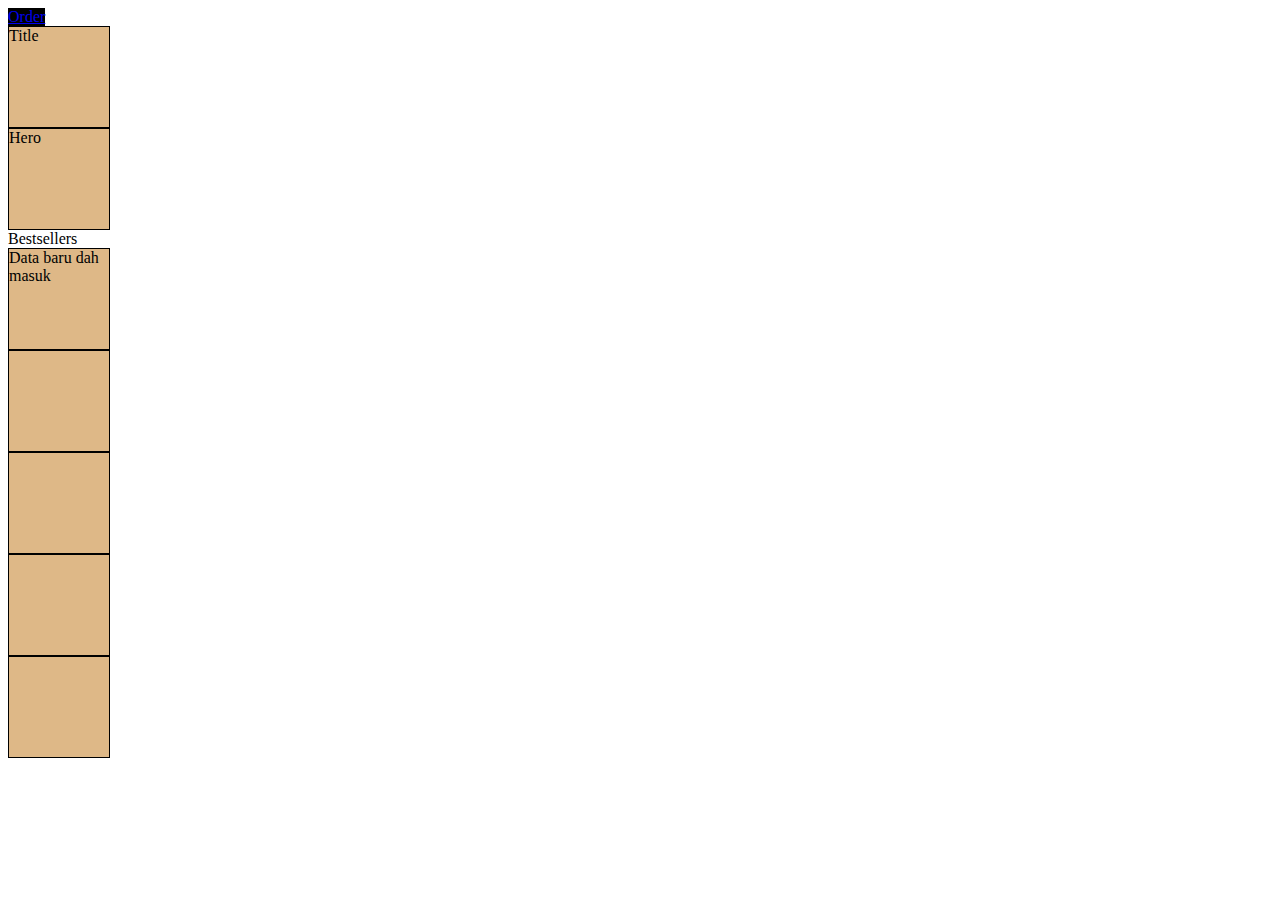
==== index.html @ 0bbeb2d1 "feat: create project" ====
<!DOCTYPE html>
<html lang="en">
<head>
  <meta charset="UTF-8">
  <meta name="viewport" content="width=device-width, initial-scale=1.0">
  <title>Document</title>
  <link rel="stylesheet" href="itik.css">
</head>
<body>
  <div>
    <nav style="background-color:black; color:white; width:fit-content;">
      <a href="./user/notifications/order.html">Order</a>
    </nav>
    <div class="container">Title</div>
    <div class="container">Hero</div>
  </div>
  <section id="bestsellers">Bestsellers</section>
  <div class="container" id="data">Helllll</div>
  <div class="container"></div>
  <div class="container"></div>
  <div class="container"></div>
  <div class="container"></div>
  <script src="lembu.js"></script>
</body>
</html>
---- itik.css ----
.container {
  width: 100px;
  height: 100px;
  background-color: burlywood;
  border: 1px solid black;
}
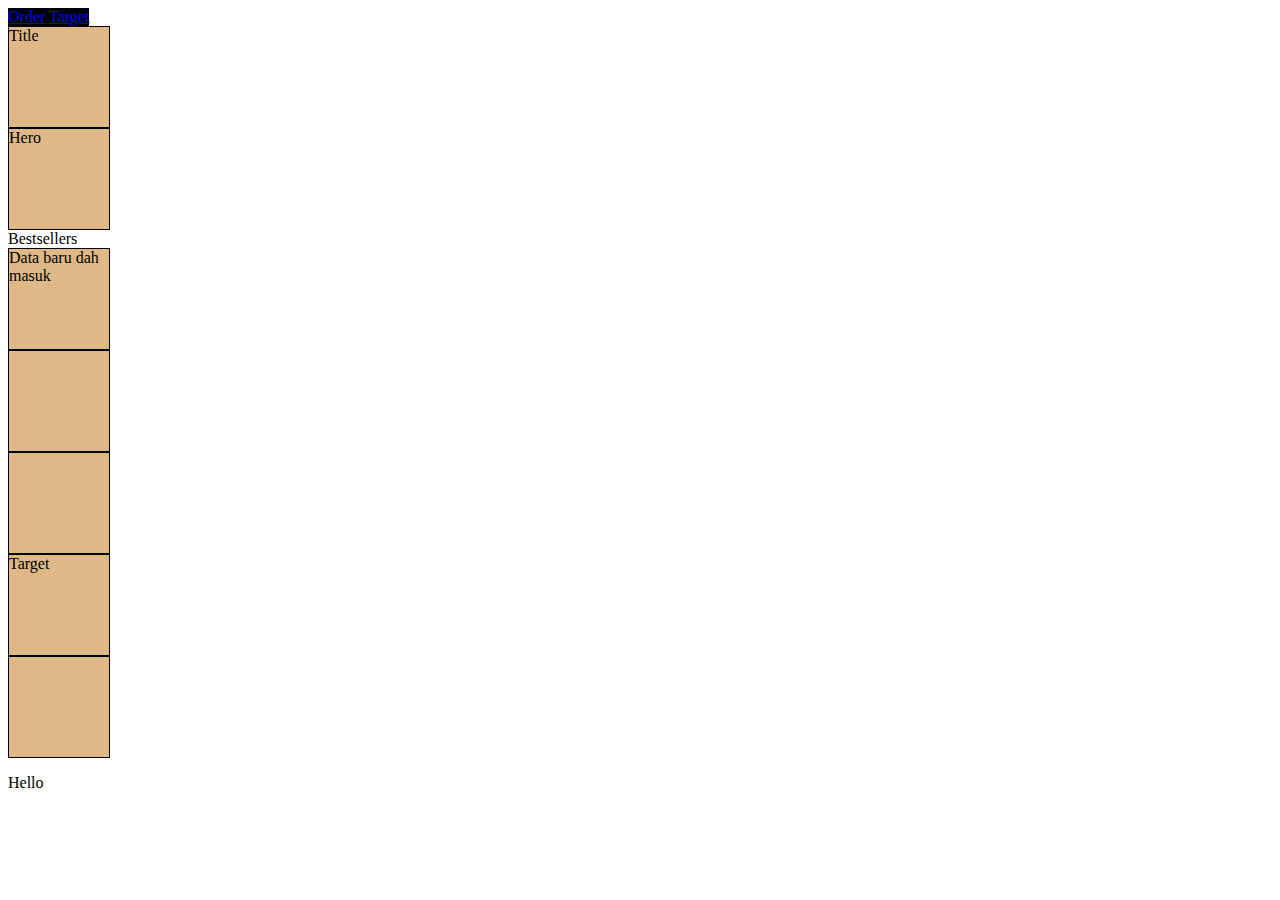
==== commit 11337d63: "tambah Hello" ====
--- a/index.html
+++ b/index.html
@@ -10,6 +10,7 @@
   <div>
     <nav style="background-color:black; color:white; width:fit-content;">
       <a href="./user/notifications/order.html">Order</a>
+      <a href="#target">Target</a>
     </nav>
     <div class="container">Title</div>
     <div class="container">Hero</div>
@@ -18,8 +19,9 @@
   <div class="container" id="data">Helllll</div>
   <div class="container"></div>
   <div class="container"></div>
+  <div class="container" id="target">Target</div>
   <div class="container"></div>
-  <div class="container"></div>
+  <p>Hello</p>
   <script src="lembu.js"></script>
 </body>
 </html>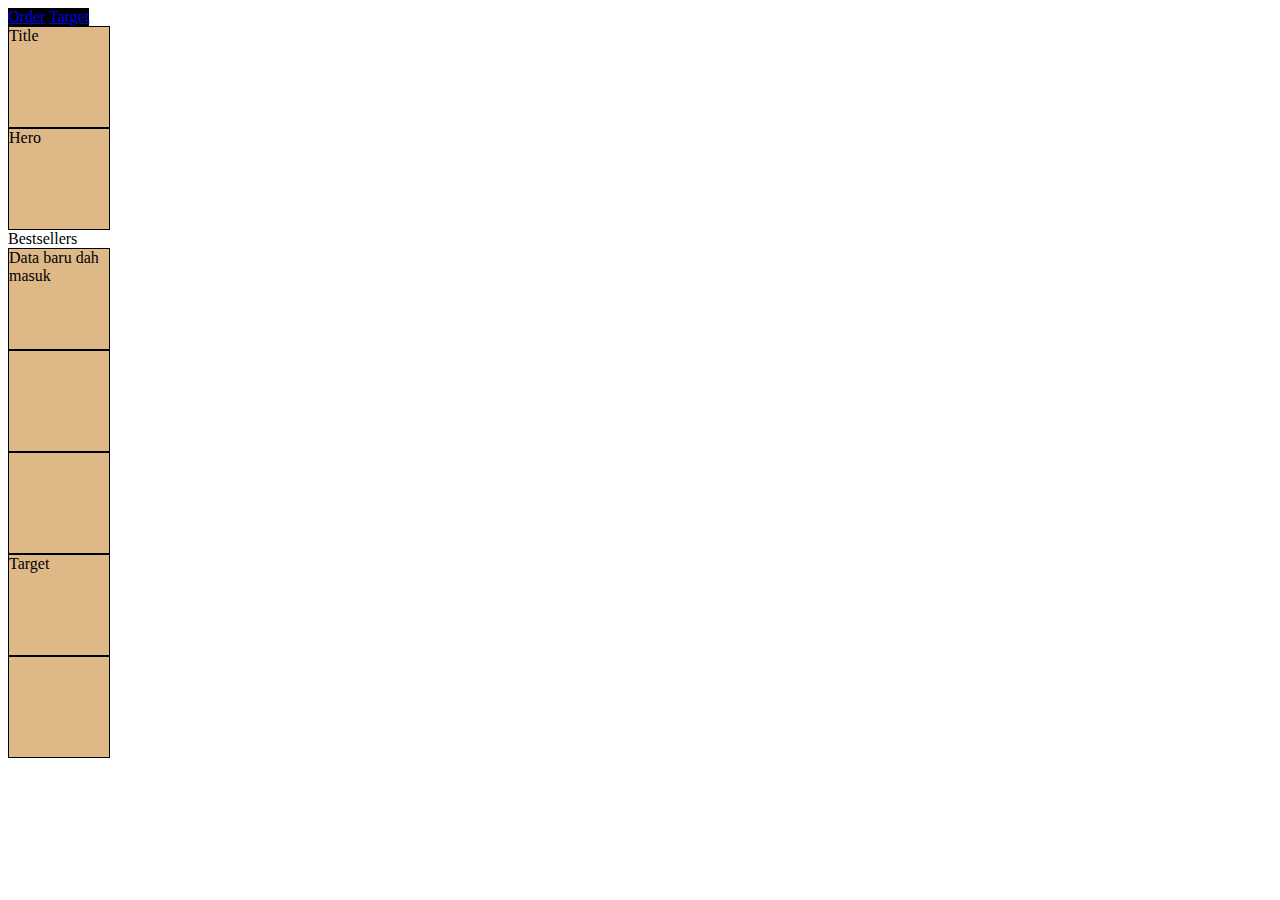
==== commit 90ec17c3: "buang Hello" ====
--- a/index.html
+++ b/index.html
@@ -21,7 +21,6 @@
   <div class="container"></div>
   <div class="container" id="target">Target</div>
   <div class="container"></div>
-  <p>Hello</p>
   <script src="lembu.js"></script>
 </body>
 </html>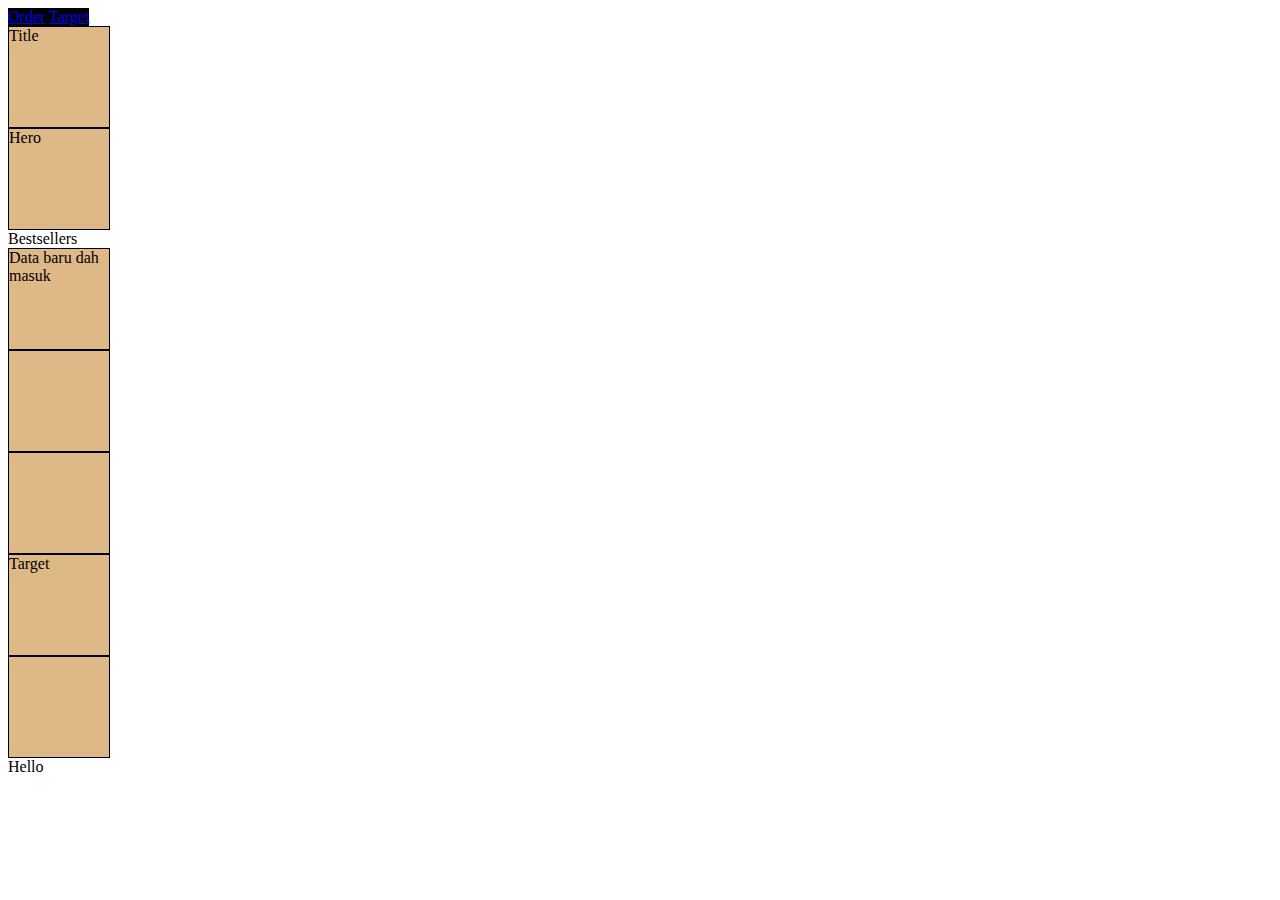
==== commit 752cd7a4: "tambah balik hello" ====
--- a/index.html
+++ b/index.html
@@ -21,6 +21,7 @@
   <div class="container"></div>
   <div class="container" id="target">Target</div>
   <div class="container"></div>
+  <div>Hello</div>
   <script src="lembu.js"></script>
 </body>
 </html>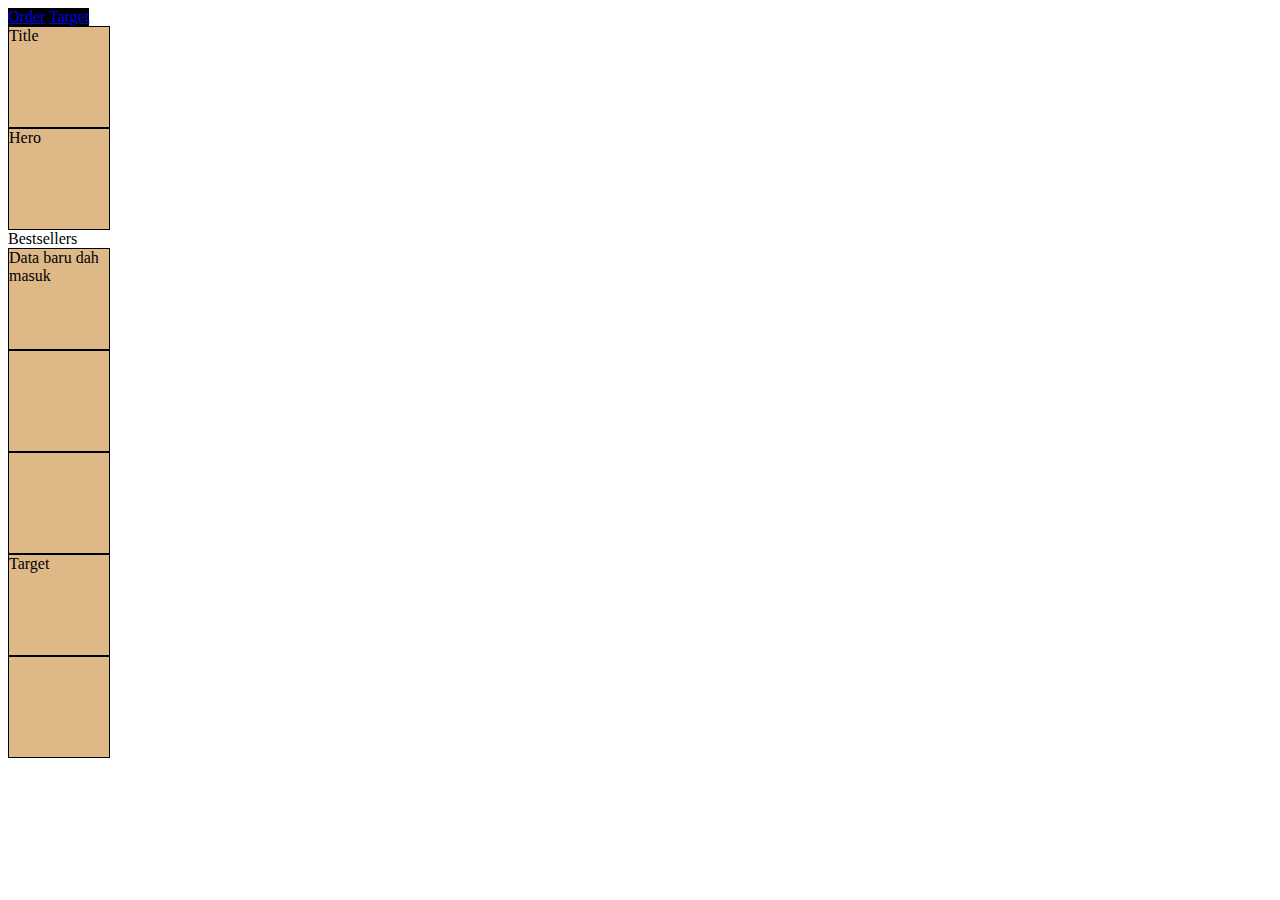
==== commit ab0953e8: "buang hello untuk kekemasan" ====
--- a/index.html
+++ b/index.html
@@ -21,7 +21,6 @@
   <div class="container"></div>
   <div class="container" id="target">Target</div>
   <div class="container"></div>
-  <div>Hello</div>
   <script src="lembu.js"></script>
 </body>
 </html>